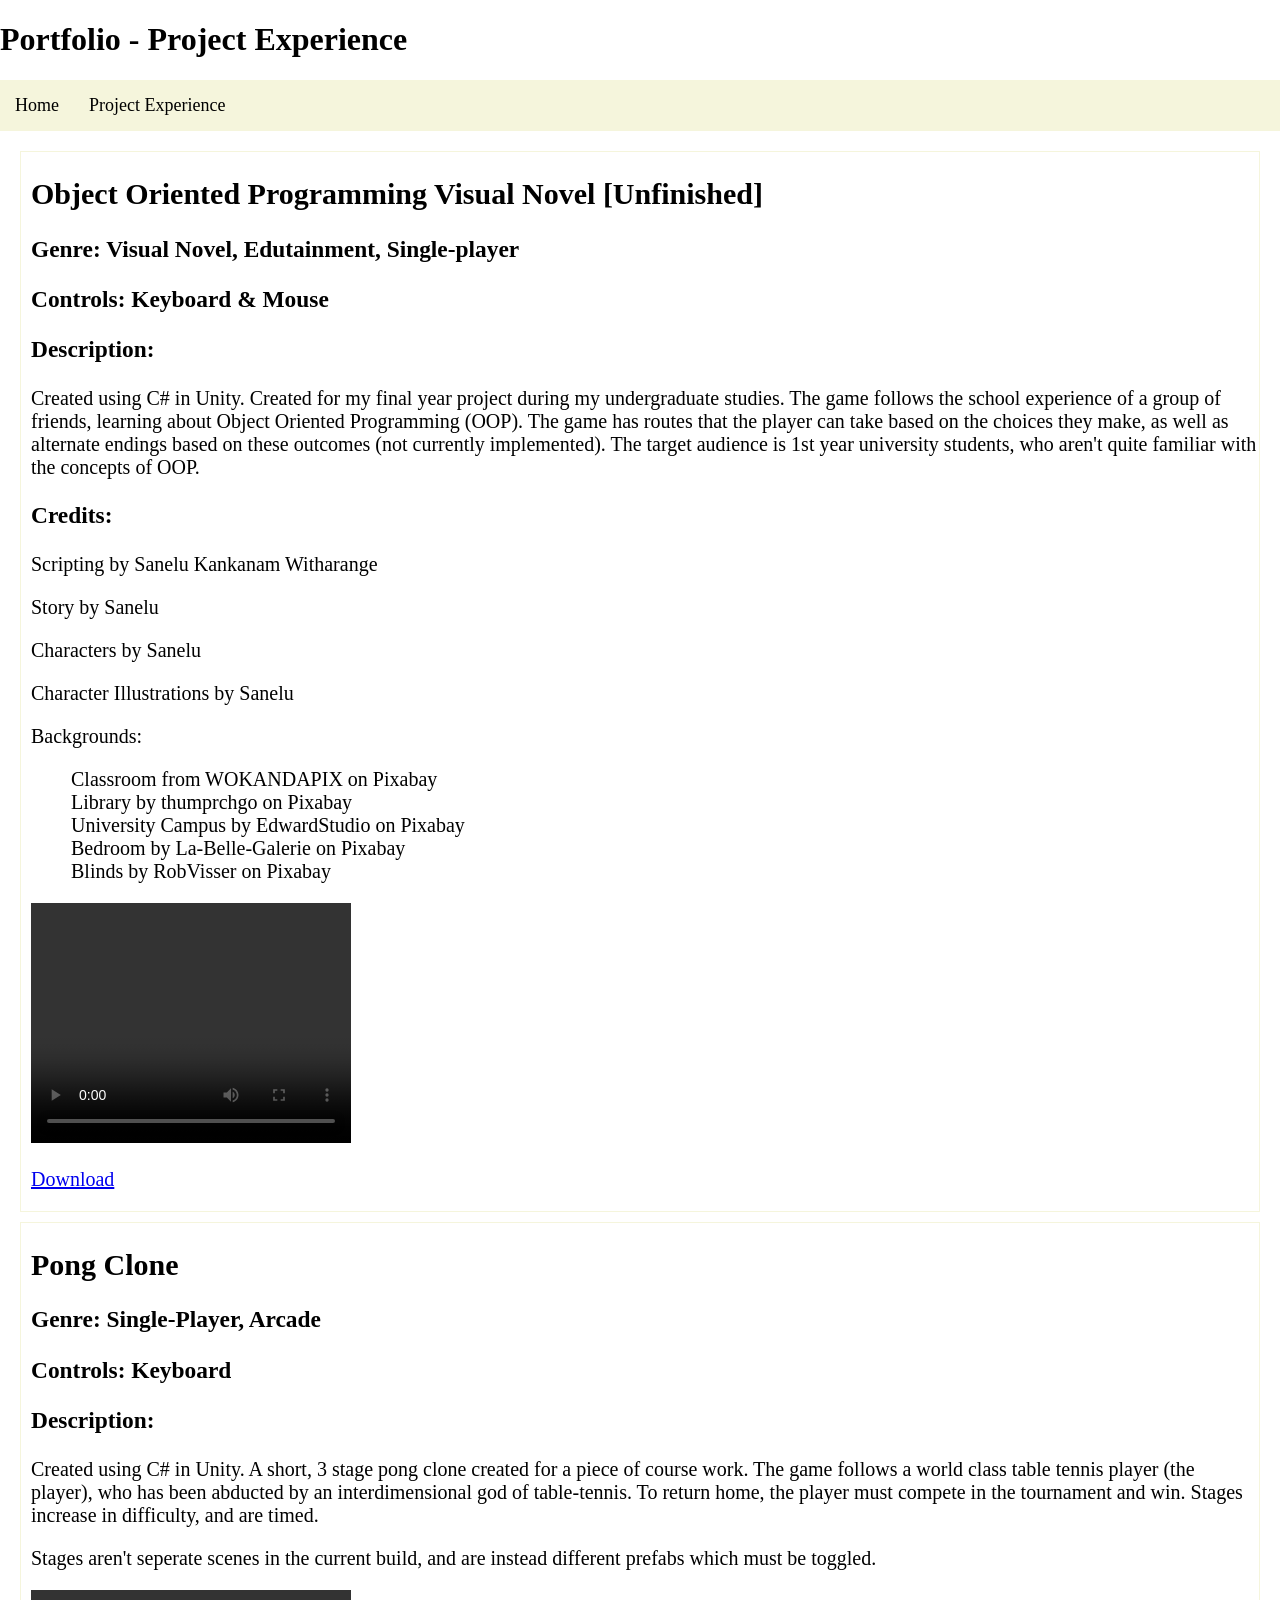
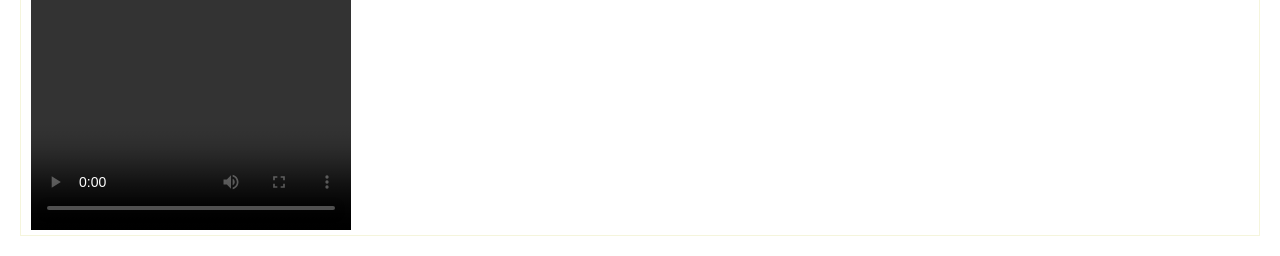
==== projects.html @ 496044b0 "FYP Description Complete - Refactor main to index - added projects - added stylesheet (style.css) - " ====
<!DOCTYPE html>
<html>

<head>
    <meta charset="UTF-8">
    <meta name="viewport" content="width=device-width, initial-scale=1">
    <meta name="description" content="A portfolio of all the programming work that I have done.">
    <meta name="author" content="Sanelu Kankanam Witharanage">
    <title>Sanelu Kankanam Witharanage - Portfolio</title>
    <meta property="og:title" content="Sanelu Kankanam Witharanage - Portfolio" />
    <link rel="stylesheet" href="style.css">
    <script src="script.js"></script>
</head>

<body>
    <h1>
        Portfolio - Project Experience
    </h1>
    <nav class="topnav">
        <ul>
            <li><a href="index.html">Home</a></li>
            <li><a class="active" href="projects.html">Project Experience</a></li>
        </ul>
    </nav>
    <main>
        <div class="container">
            <h2>Object Oriented Programming Visual Novel [Unfinished]</h2>
            <h3>Genre: Visual Novel, Edutainment, Single-player</h3>
            <h3>Controls: Keyboard & Mouse</h3>
            <h3>Description:</h3>
            <p> Created using C# in Unity.
                Created for my final year project during my undergraduate studies. The game follows the school
                experience
                of a group of friends, learning about Object Oriented Programming (OOP). The game has routes that the
                player can take based on the choices they make, as well as alternate endings based on these outcomes
                (not currently implemented). The target audience is 1st year university students, who aren't quite
                familiar with the concepts of OOP.
            </p>
            <h3>Credits:</h3>
            <p>Scripting by Sanelu Kankanam Witharange</p>
            <p>Story by Sanelu</p>
            <p>Characters by Sanelu</p>
            <p>Character Illustrations by Sanelu</p>
            <p>Backgrounds: </p>
            <ul>
                <li>Classroom from WOKANDAPIX on Pixabay</li>
                <li>Library by thumprchgo on Pixabay</li>
                <li>University Campus by EdwardStudio on Pixabay</li>
                <li>Bedroom by La-Belle-Galerie on Pixabay</li>
                <li>Blinds by RobVisser on Pixabay</li>
            </ul>
            <video width="320" height="240" controls>
                <source src="FYP.mp4" type="video/mp4">
                Your browser doesn't support the video tag.
            </video>
            <p><a href="FYP-master.zip" download>Download</a></p>
        </div>

        <div class="container">
            <h2>Pong Clone</h2>
            <h3>Genre: Single-Player, Arcade</h3>
            <h3>Controls: Keyboard</h3>
            <h3>Description:</h3>
            <p> Created using C# in Unity.
                A short, 3 stage pong clone created for a piece of course work. The game follows a world class table
                tennis player (the player), who has been abducted by an interdimensional god of table-tennis. To return
                home, the player must compete in the tournament and win.
                Stages increase in difficulty, and are timed.
            </p>
            <p>Stages aren't seperate scenes in the current build, and are instead different prefabs which must
                be toggled.
            </p>
            <video width="320" height="240" controls>
                <source src="Pong.mp4" type="video/mp4">
                Your browser doesn't support the video tag.
            </video>
        </div>
    </main>
</body>

</html>
---- style.css ----
.topnav {
  background-color: beige;
  overflow: hidden;
  position: sticky;
  top: 0;
}
.topnav ul {
  list-style-type: none;
  padding: 0px;
  margin: 0px;
}
.topnav li {
  float: left;
}

.topnav a {
  float: left;
  color: black;
  text-align: center;
  padding: 15px;
  font-size: 18px;
  text-decoration: none;
  display: block;
}

.topnav a:hover {
  background-color: #ddd;
  color: black;
}

.topnav a:active {
  background-color: chocolate;
  color: white;
}

body {
  margin: 0px;
}

main {
  margin: 20px;
}
ul {
  list-style-type: none;
  text-align: left;
}

.container {
  margin-top: 10px;
  height: auto;
  font-size: 20px;
  border: 1px solid beige;
  padding-left: 10px;
}
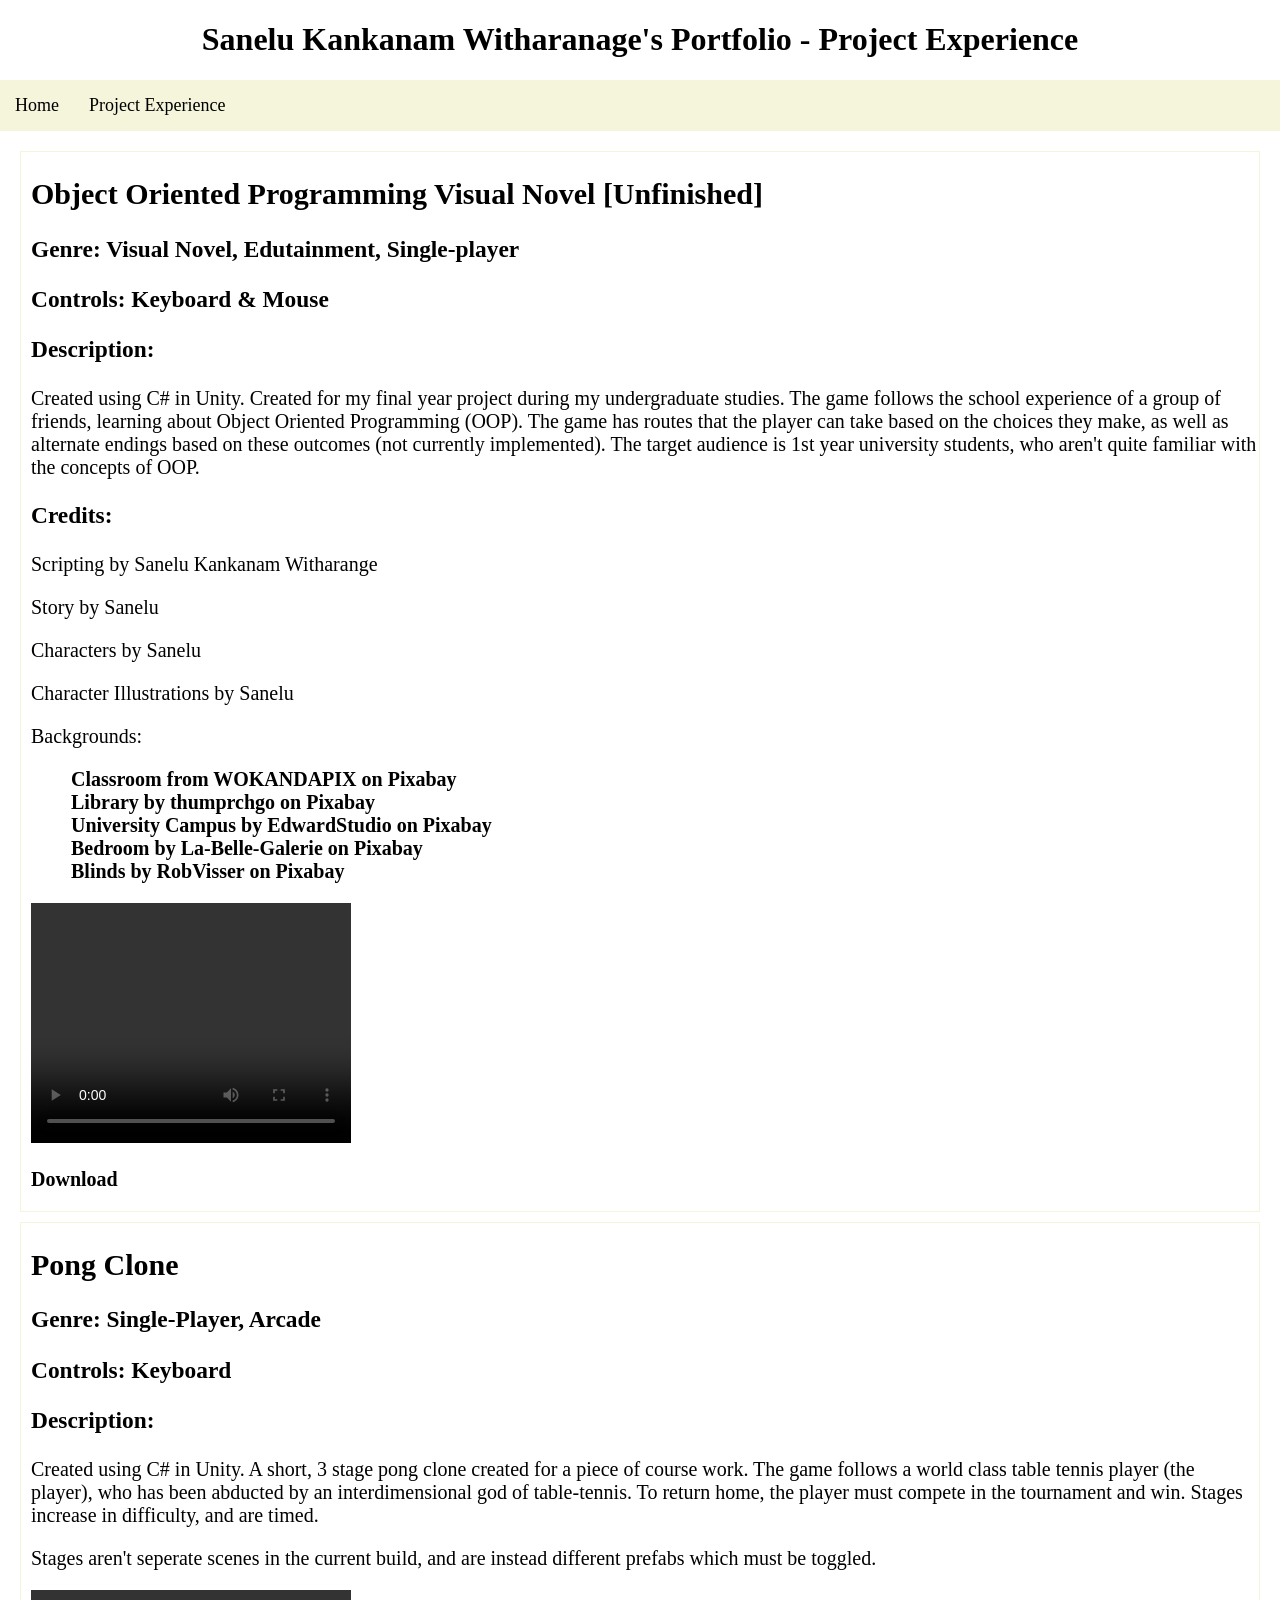
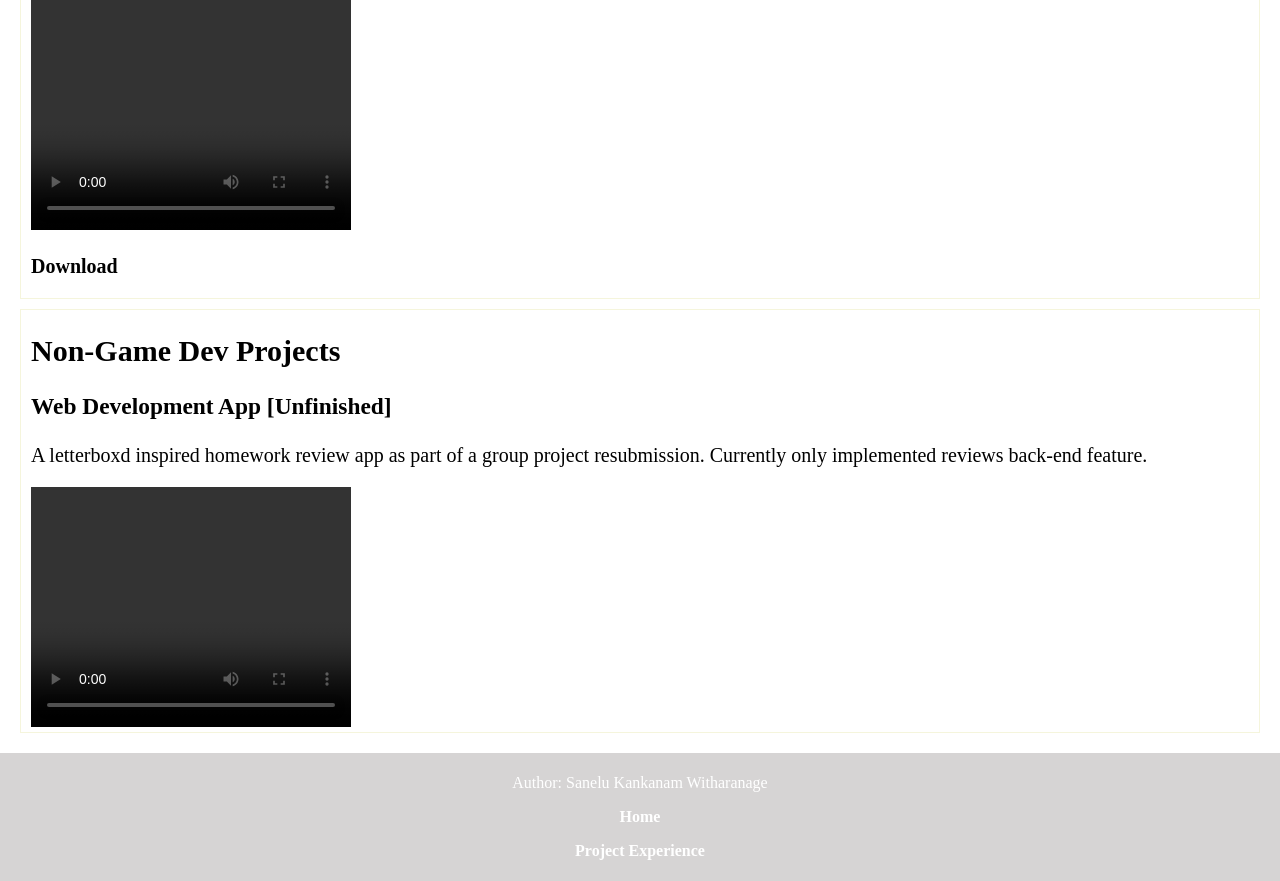
==== commit 20202e92: "Finished Pages for website. Must upload website now." ====
--- a/projects.html
+++ b/projects.html
@@ -14,7 +14,7 @@
 
 <body>
     <h1>
-        Portfolio - Project Experience
+        Sanelu Kankanam Witharanage's Portfolio - Project Experience
     </h1>
     <nav class="topnav">
         <ul>
@@ -43,11 +43,16 @@
             <p>Character Illustrations by Sanelu</p>
             <p>Backgrounds: </p>
             <ul>
-                <li>Classroom from WOKANDAPIX on Pixabay</li>
-                <li>Library by thumprchgo on Pixabay</li>
-                <li>University Campus by EdwardStudio on Pixabay</li>
-                <li>Bedroom by La-Belle-Galerie on Pixabay</li>
-                <li>Blinds by RobVisser on Pixabay</li>
+                <li> <a href="https://pixabay.com/photos/classroom-lecture-hall-college-1699745/">Classroom from
+                        WOKANDAPIX on Pixabay</a></li>
+                <li><a href="https://pixabay.com/photos/library-quiet-education-school-979896/">Library by thumprchgo on
+                        Pixabay</li>
+                <li><a href="https://pixabay.com/photos/normal-university-campus-820888/">University Campus by
+                        EdwardStudio on Pixabay</a></li>
+                <li><a href="https://pixabay.com/photos/room-boy-modern-room-nursery-2132349/">Bedroom by
+                        La-Belle-Galerie on Pixabay</a></li>
+                <li><a href="https://pixabay.com/photos/blinds-window-room-877960/">Blinds by RobVisser on Pixabay</a>
+                </li>
             </ul>
             <video width="320" height="240" controls>
                 <source src="FYP.mp4" type="video/mp4">
@@ -74,8 +79,27 @@
                 <source src="Pong.mp4" type="video/mp4">
                 Your browser doesn't support the video tag.
             </video>
+            <p><a href="Pong.zip" download>Download</a></p>
+        </div>
+
+        <div class="container">
+            <h2>
+                Non-Game Dev Projects
+            </h2>
+            <h3> Web Development App [Unfinished]</h3>
+            <p> A letterboxd inspired homework review app as part of a group project resubmission. Currently only
+                implemented reviews back-end feature.</p>
+            <video width="320" height="240" controls>
+                <source src="WebDevVid.mp4" type="video/mp4">
+                Your browser doesn't support the video tag.
+            </video>
         </div>
     </main>
+    <footer>
+        <p>Author: Sanelu Kankanam Witharanage</p>
+        <p><a href="index.html">Home</a></p>
+        <p><a href="projects.html">Project Experience</a></p>
+    </footer>
 </body>
 
 </html>
--- a/style.css
+++ b/style.css
@@ -52,3 +52,27 @@
   border: 1px solid beige;
   padding-left: 10px;
 }
+
+h1 {
+  text-align: center;
+}
+
+main a {
+  color: black;
+  text-decoration: none;
+  font-weight: bold;
+}
+
+footer {
+  position: sticky;
+  overflow: hidden;
+  text-align: center;
+  padding: 5px;
+  background-color: rgb(214, 212, 212);
+  color: white;
+}
+footer a {
+  color: white;
+  text-decoration: none;
+  font-weight: bold;
+}
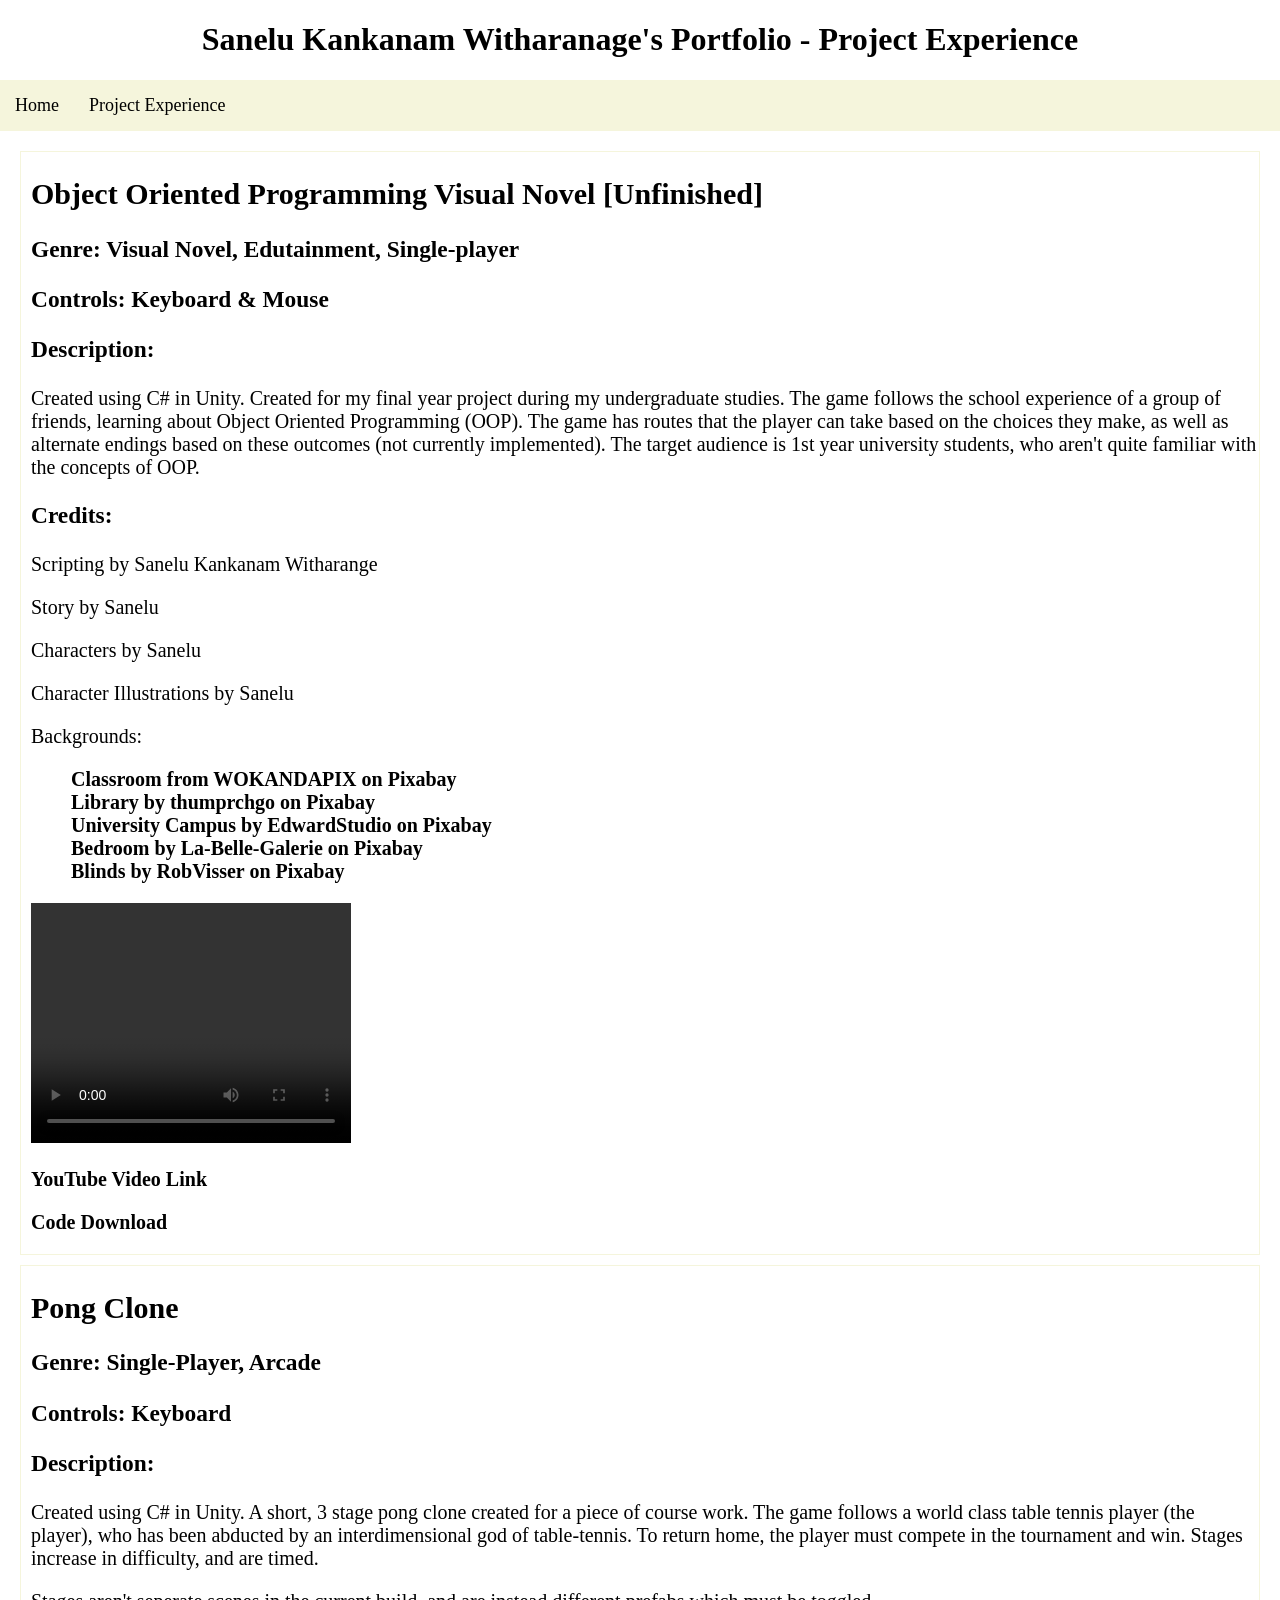
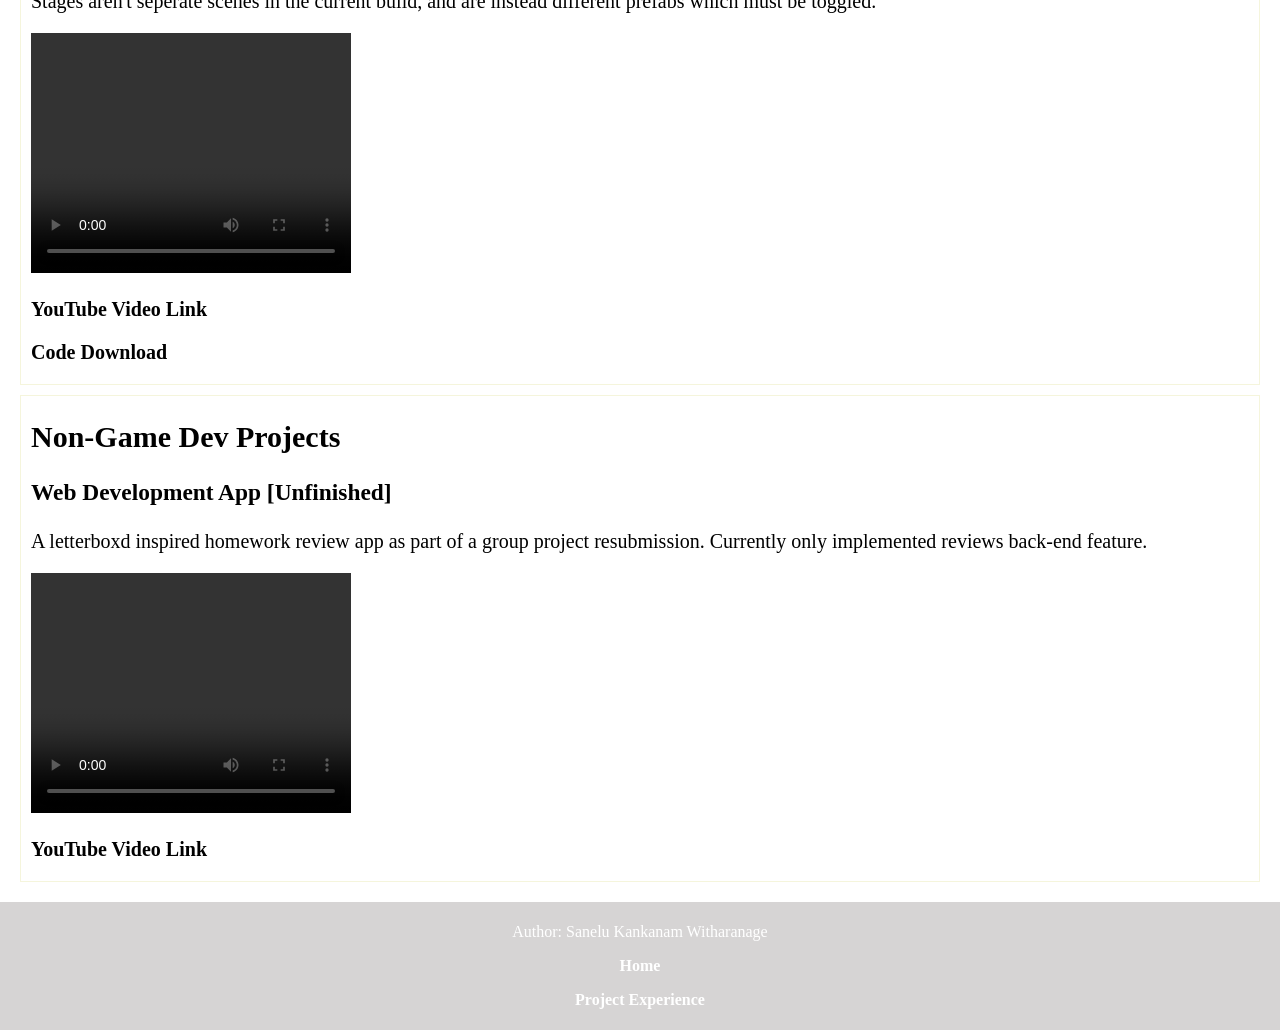
==== commit 5952a709: "Added YouTube Video links embedde videos weren't working" ====
--- a/projects.html
+++ b/projects.html
@@ -58,7 +58,8 @@
                 <source src="FYP.mp4" type="video/mp4">
                 Your browser doesn't support the video tag.
             </video>
-            <p><a href="FYP-master.zip" download>Download</a></p>
+            <p> <a href="https://youtu.be/zhYFFq4-H9I?si=dLzGApYqozpDX9UX">YouTube Video Link</a></p>
+            <p><a href="FYP-master.zip" download>Code Download</a></p>
         </div>
 
         <div class="container">
@@ -79,7 +80,8 @@
                 <source src="Pong.mp4" type="video/mp4">
                 Your browser doesn't support the video tag.
             </video>
-            <p><a href="Pong.zip" download>Download</a></p>
+            <p> <a href="https://youtu.be/l2Jzo1JkpTo?si=0gSzApQx7tXLxKWH">YouTube Video Link</a></p>
+            <p><a href="Pong.zip" download>Code Download</a></p>
         </div>
 
         <div class="container">
@@ -93,6 +95,7 @@
                 <source src="WebDevVid.mp4" type="video/mp4">
                 Your browser doesn't support the video tag.
             </video>
+            <p><a href="https://youtu.be/iRC655y4Oms?si=o3X-gyecPMod5FJJ">YouTube Video Link</a></p>
         </div>
     </main>
     <footer>
